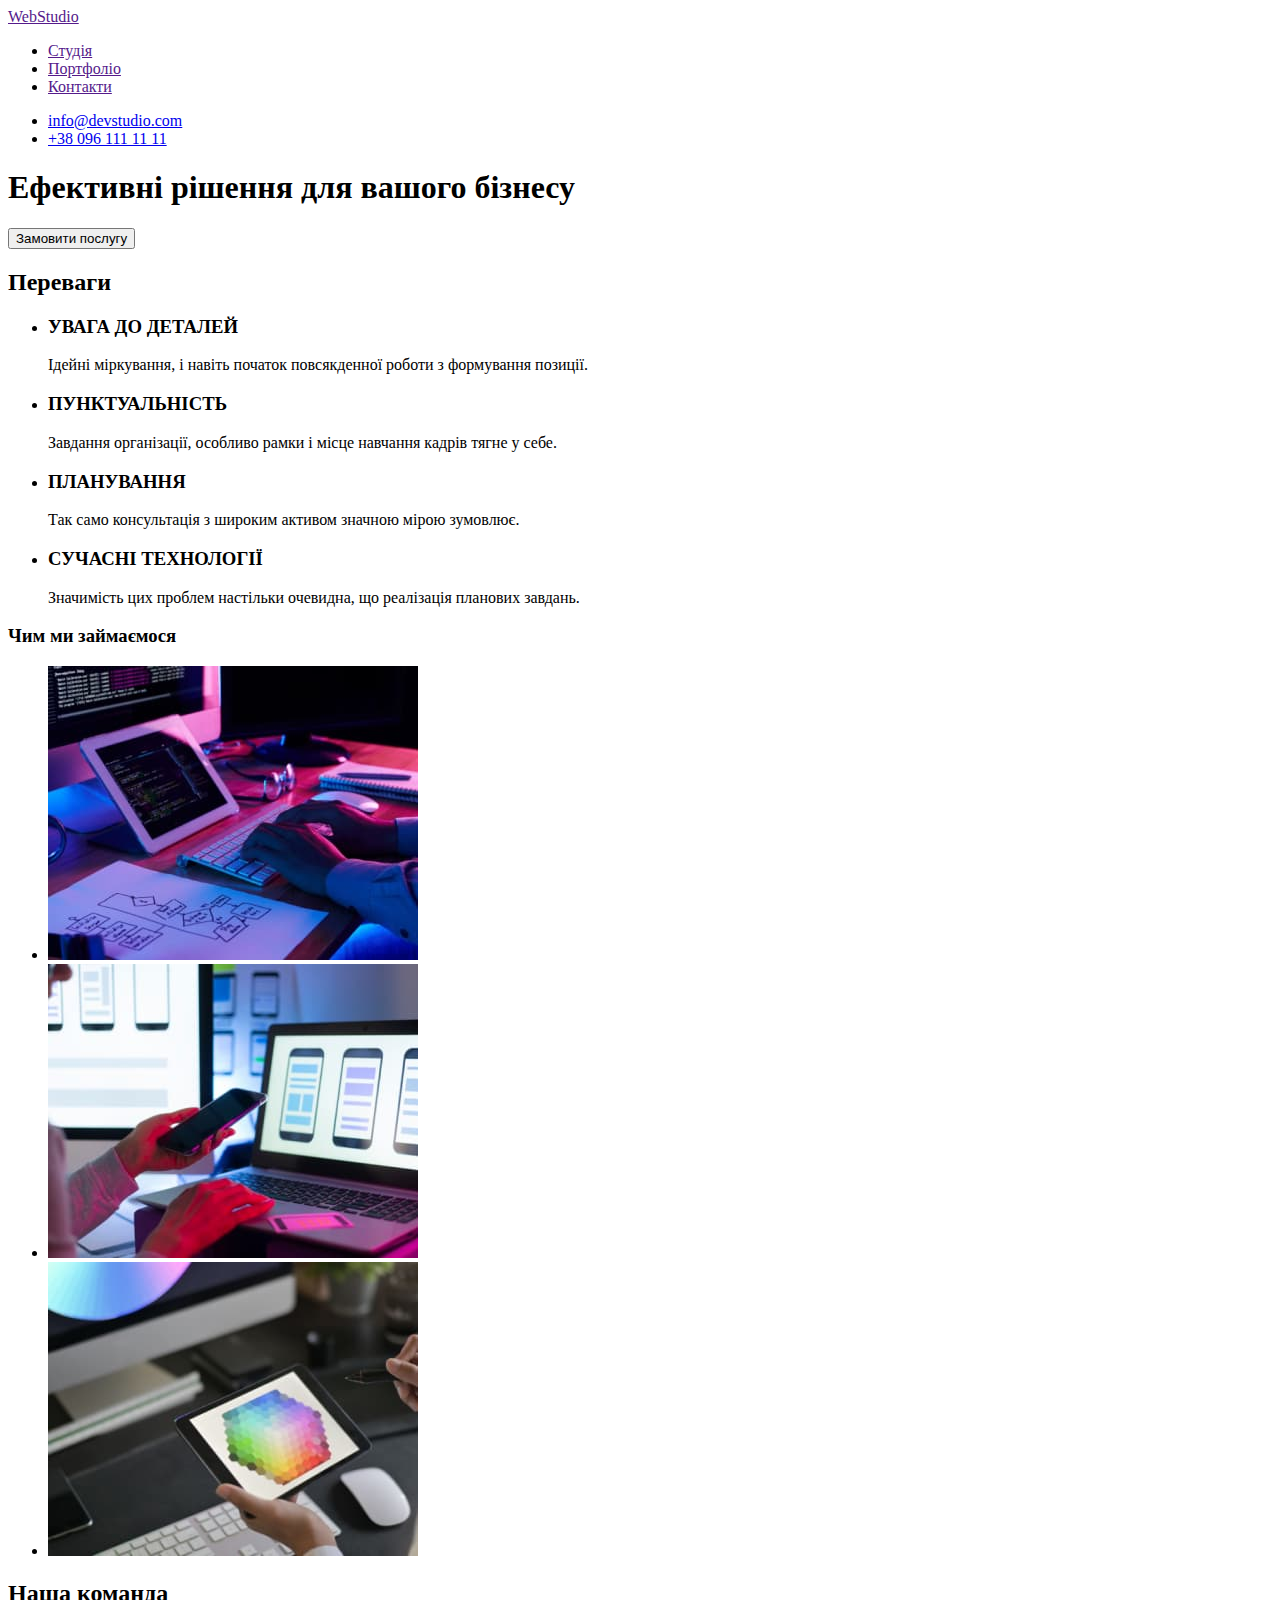
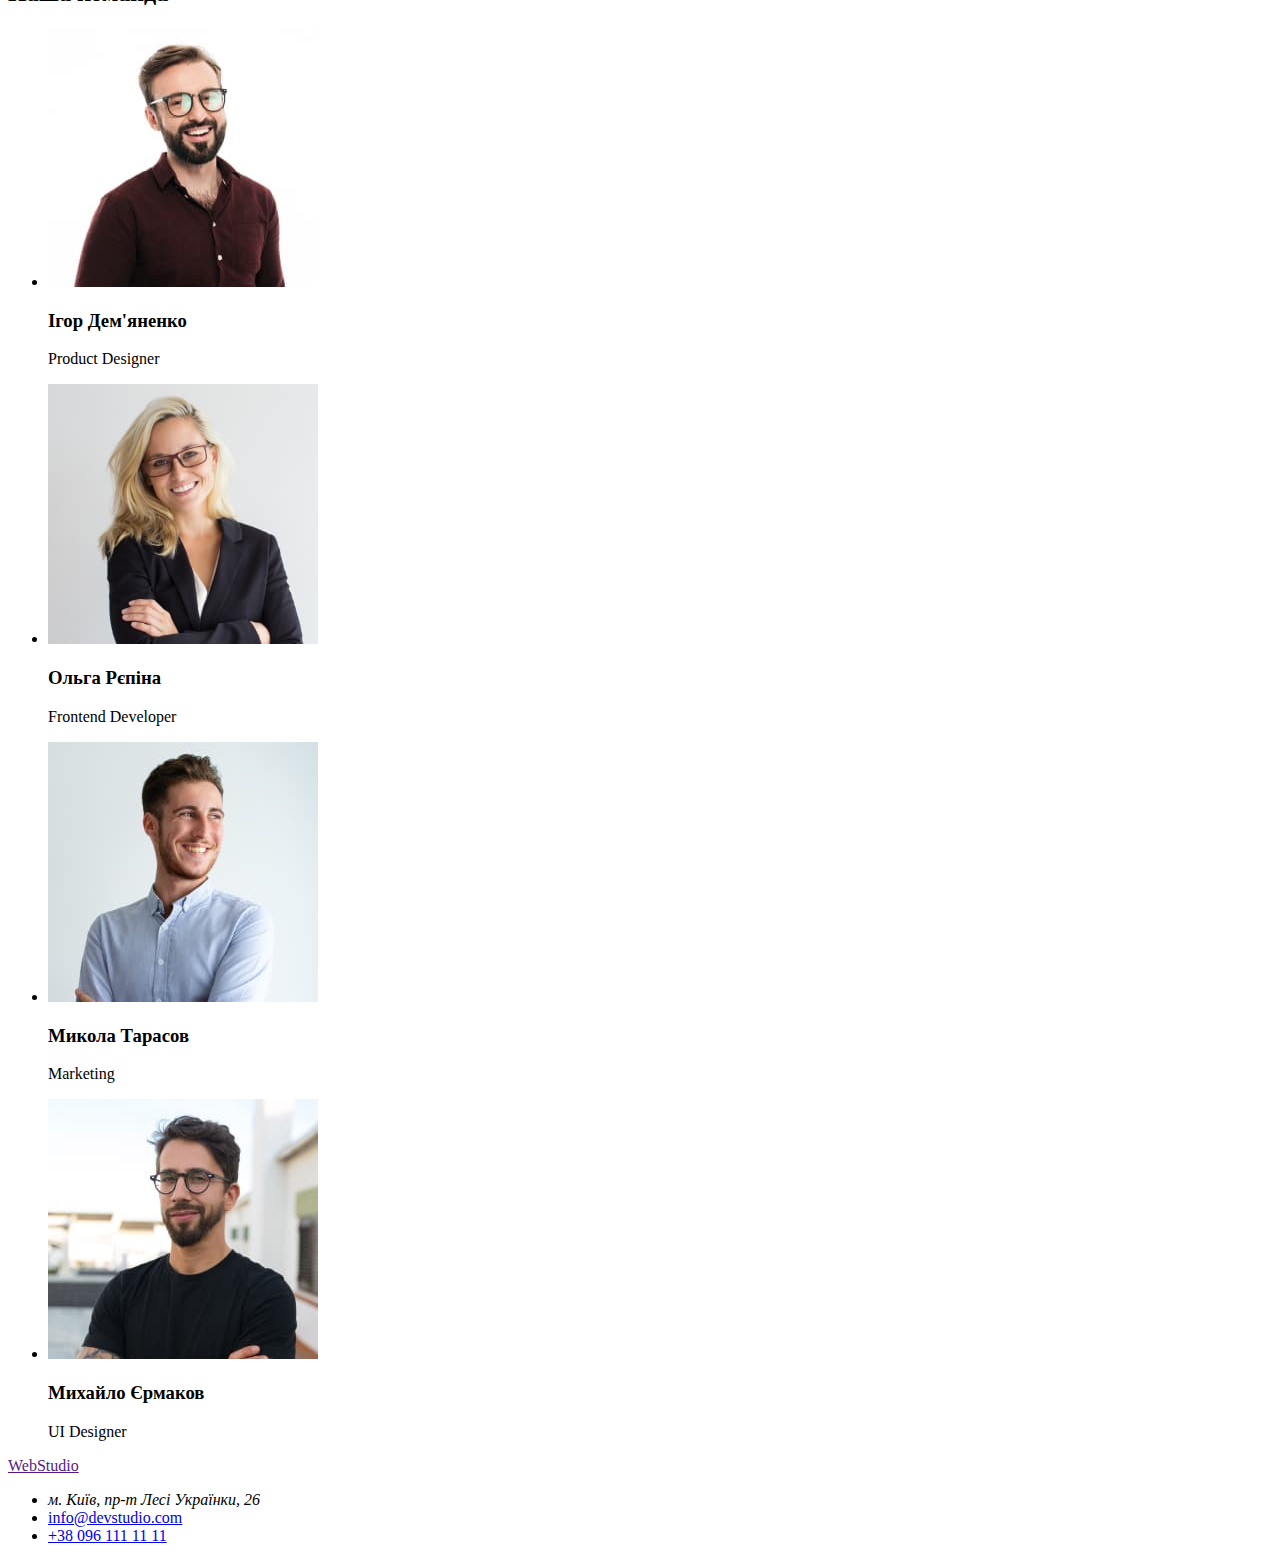
==== index.html @ 6ae758c0 "создає index.html" ====
<!DOCTYPE html>
<html lang="ru">
  <head>
    <meta charset="UTF-8" />
    <meta http-equiv="X-UA-Compatible" content="IE=edge" />
    <meta name="viewport" content="width=device-width, initial-scale=1.0" />
    <title>WebStudio</title>
  </head>
  <body>
    <!-- Header -->
    <header>
      <a href="">WebStudio</a>
      <nav>
        <ul>
          <li>
            <a href="">Студія</a>
          </li>
          <li>
            <a href="">Портфоліо</a>
          </li>
          <li>
            <a href="">Контакти</a>
          </li>
        </ul>
      </nav>
      <ul>
        <li><a href="mailto:info@devstudio.com">info@devstudio.com</a></li>
        <li><a href="tel:+380961111111">+38 096 111 11 11</a></li>
      </ul>
    </header>
    <!-- Main -->
    <main>
      <!-- Hero -->
      <section>
        <h1>Ефективні рішення для вашого бізнесу</h1>
        <button>Замовити послугу</button>
      </section>
      <!-- Переваги -->
      <section>
        <h2>Переваги</h2>
        <ul>
          <li>
            <h3>УВАГА ДО ДЕТАЛЕЙ</h3>
            <p>
              Ідейні міркування, і навіть початок повсякденної роботи з
              формування позиції.
            </p>
          </li>
          <li>
            <h3>ПУНКТУАЛЬНІСТЬ</h3>
            <p>
              Завдання організації, особливо рамки і місце навчання кадрів тягне
              у себе.
            </p>
          </li>
          <li>
            <h3>ПЛАНУВАННЯ</h3>
            <p>
              Так само консультація з широким активом значною мірою зумовлює.
            </p>
          </li>
          <li>
            <h3>СУЧАСНІ ТЕХНОЛОГІЇ</h3>
            <p>
              Значимість цих проблем настільки очевидна, що реалізація планових
              завдань.
            </p>
          </li>
        </ul>
      </section>
      <!-- Чим ми займаємось -->
      <section>
        <h3>Чим ми займаємося</h3>
        <ul>
          <li>
            <img src="./images/doing1.jpg" alt="Разробка ВебСайта" />
          </li>
          <li>
            <img src="./images/doing2.jpg" alt="Мобільні додатки" />
          </li>
          <li>
            <img src="./images/doing3.jpg" alt="Дізайн" />
          </li>
        </ul>
      </section>
      <!-- Команда -->
      <section>
        <h2>Наша команда</h2>
        <ul>
          <li>
            <img src="./images/team1.jpg" alt="Ігор Дем'яненко" />
            <h3>Ігор Дем'яненко</h3>
            <p>Product Designer</p>
          </li>
          <li>
            <img src="./images/team2.jpg" alt="Ольга Рєпіна" />
            <h3>Ольга Рєпіна</h3>
            <p>Frontend Developer</p>
          </li>
          <li>
            <img src="./images/team3.jpg" alt="Микола Тарасов" />
            <h3>Микола Тарасов</h3>
            <p>Marketing</p>
          </li>
          <li>
            <img src="./images/team4.jpg" alt="Михайло Єрмаков" />
            <h3>Михайло Єрмаков</h3>
            <p>UI Designer</p>
          </li>
        </ul>
      </section>
      <!-- Footer -->
      <footer>
        <a href="">WebStudio</a>
        <ul>
          <li><address>м. Київ, пр-т Лесі Українки, 26</address></li>
          <li><a href="mailto:info@devstudio.com">info@devstudio.com</a></li>
          <li><a href="tel:+380961111111">+38 096 111 11 11</a></li>
        </ul>
      </footer>
    </main>
  </body>
</html>
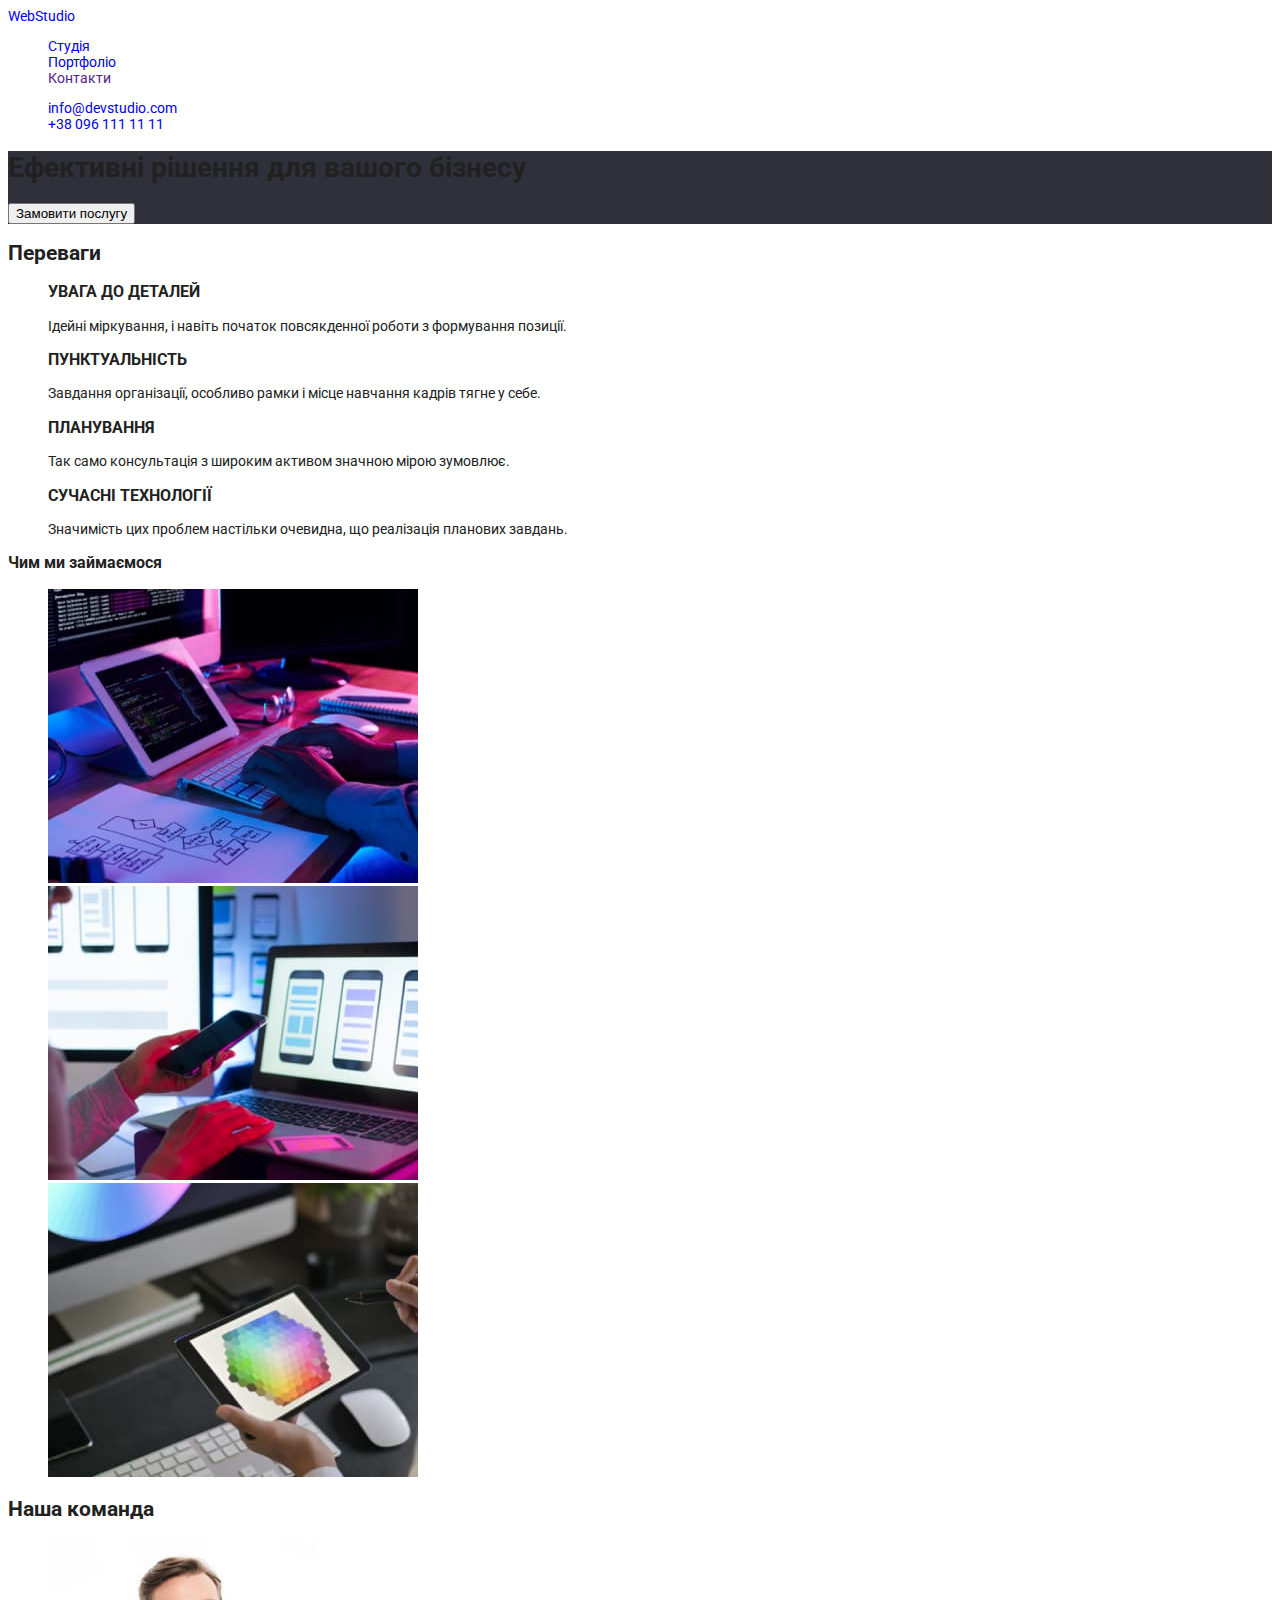
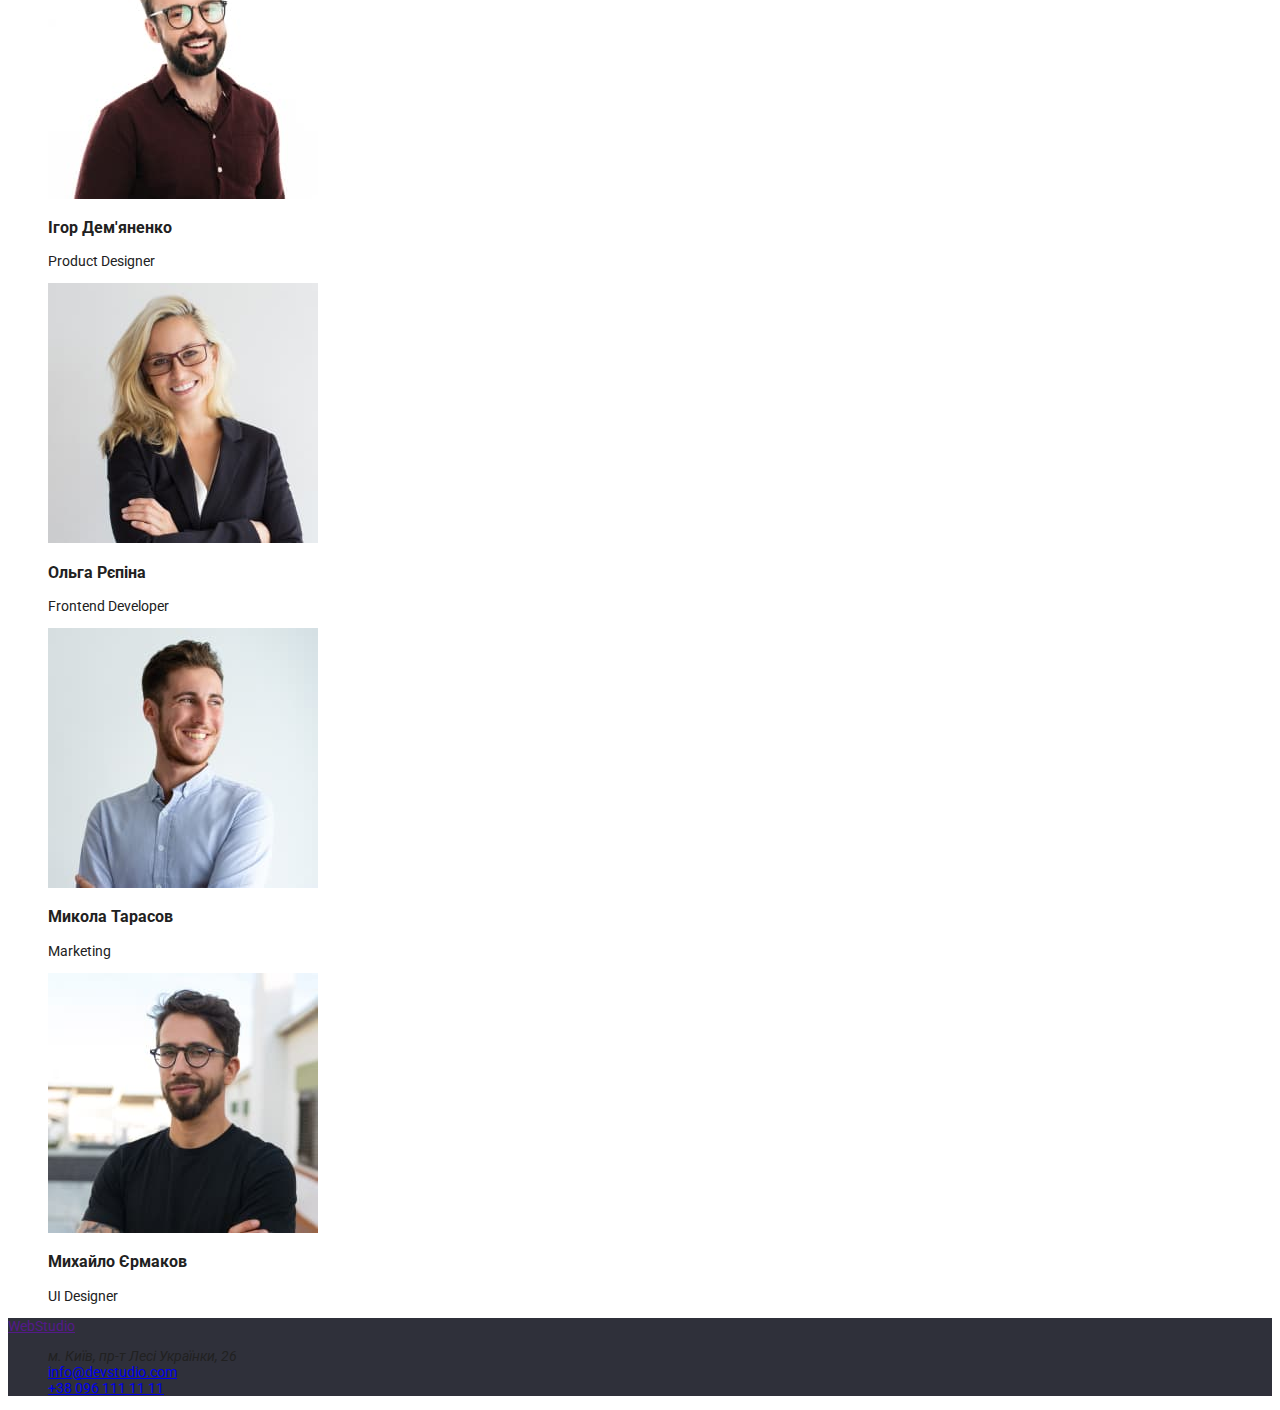
==== commit 732e3f43: "создает портфолио" ====
--- a/index.html
+++ b/index.html
@@ -5,40 +5,53 @@
     <meta http-equiv="X-UA-Compatible" content="IE=edge" />
     <meta name="viewport" content="width=device-width, initial-scale=1.0" />
     <title>WebStudio</title>
+    <link rel="preconnect" href="https://fonts.googleapis.com" />
+    <link rel="preconnect" href="https://fonts.gstatic.com" crossorigin />
+    <link
+      href="https://fonts.googleapis.com/css2?family=Raleway:wght@700&family=Roboto:wght@400;500;700;900&display=swap"
+      rel="stylesheet"
+    />
+    <link rel="stylesheet" href="./css/styles.css" />
   </head>
   <body>
     <!-- Header -->
-    <header>
-      <a href="">WebStudio</a>
-      <nav>
-        <ul>
+    <header class="header">
+      <a class="link logo" href="./index.html">Web<span>Studio</span></a>
+      <nav class="">
+        <ul class="list">
           <li>
-            <a href="">Студія</a>
+            <a class="link" href="./index.html">Студія</a>
           </li>
-          <li>
-            <a href="">Портфоліо</a>
+          <li class="">
+            <a class="link" href="./portfolio.html">Портфоліо</a>
           </li>
-          <li>
-            <a href="">Контакти</a>
+          <li class="">
+            <a class="link" href="">Контакти</a>
           </li>
         </ul>
       </nav>
-      <ul>
-        <li><a href="mailto:info@devstudio.com">info@devstudio.com</a></li>
-        <li><a href="tel:+380961111111">+38 096 111 11 11</a></li>
+      <ul class="list">
+        <li>
+          <a class="link" href="mailto:info@devstudio.com"
+            >info@devstudio.com</a
+          >
+        </li>
+        <li><a class="link" href="tel:+380961111111">+38 096 111 11 11</a></li>
       </ul>
     </header>
     <!-- Main -->
     <main>
       <!-- Hero -->
-      <section>
-        <h1>Ефективні рішення для вашого бізнесу</h1>
-        <button>Замовити послугу</button>
+      <section class="section">
+        <div class="hero">
+          <h1>Ефективні рішення для вашого бізнесу</h1>
+          <button class="button" type="button">Замовити послугу</button>
+        </div>
       </section>
       <!-- Переваги -->
-      <section>
+      <section class="section">
         <h2>Переваги</h2>
-        <ul>
+        <ul class="list">
           <li>
             <h3>УВАГА ДО ДЕТАЛЕЙ</h3>
             <p>
@@ -69,9 +82,9 @@
         </ul>
       </section>
       <!-- Чим ми займаємось -->
-      <section>
+      <section class="section">
         <h3>Чим ми займаємося</h3>
-        <ul>
+        <ul class="list">
           <li>
             <img src="./images/doing1.jpg" alt="Разробка ВебСайта" />
           </li>
@@ -84,9 +97,9 @@
         </ul>
       </section>
       <!-- Команда -->
-      <section>
+      <section class="section">
         <h2>Наша команда</h2>
-        <ul>
+        <ul class="list">
           <li>
             <img src="./images/team1.jpg" alt="Ігор Дем'яненко" />
             <h3>Ігор Дем'яненко</h3>
@@ -110,9 +123,9 @@
         </ul>
       </section>
       <!-- Footer -->
-      <footer>
+      <footer class="footer">
         <a href="">WebStudio</a>
-        <ul>
+        <ul class="list">
           <li><address>м. Київ, пр-т Лесі Українки, 26</address></li>
           <li><a href="mailto:info@devstudio.com">info@devstudio.com</a></li>
           <li><a href="tel:+380961111111">+38 096 111 11 11</a></li>
--- a/css/styles.css
+++ b/css/styles.css
@@ -0,0 +1,50 @@
+/* цвет основного текста #212121 */
+/* вторичный цвет текста #757575 */
+/* белый #FFFFFF */
+/* вторичный цвет фона #F5F4FA */
+/* акцент #2196F3 */
+/* фон шапки и подвала #2F303A */
+/* цвет контактов в footer rgba(255, 255, 255, 0.6); */
+/* вторичный цвет кнопки героя #188CE8 */
+
+:root {
+  --background-color: #ffffff;
+  --second-background-color: #f5f4fa;
+  --header-and-footer-color: #2f303a;
+  --primary-text-color: #212121;
+  --title-text-cilor: #757575;
+  --accent-color: #2196f3;
+  --text-contact-footer: rgba(255, 255, 255, 0.6);
+  --secod-accent-color: #188ce8;
+}
+
+body {
+  background-color: var(--background-color);
+  color: var(--primary-text-color);
+  font-family: 'Roboto', sans-serif;
+  font-size: 14px;
+}
+
+.logo,
+.link {
+  text-decoration: none;
+}
+
+.list {
+  list-style: none;
+}
+
+.hero,
+.footer {
+  background-color: var(--header-and-footer-color);
+}
+
+.button {
+  cursor: pointer;
+}
+
+.section-title {
+  font-weight: 700;
+  font-size: 36px;
+  line-height: 1.16;
+}
